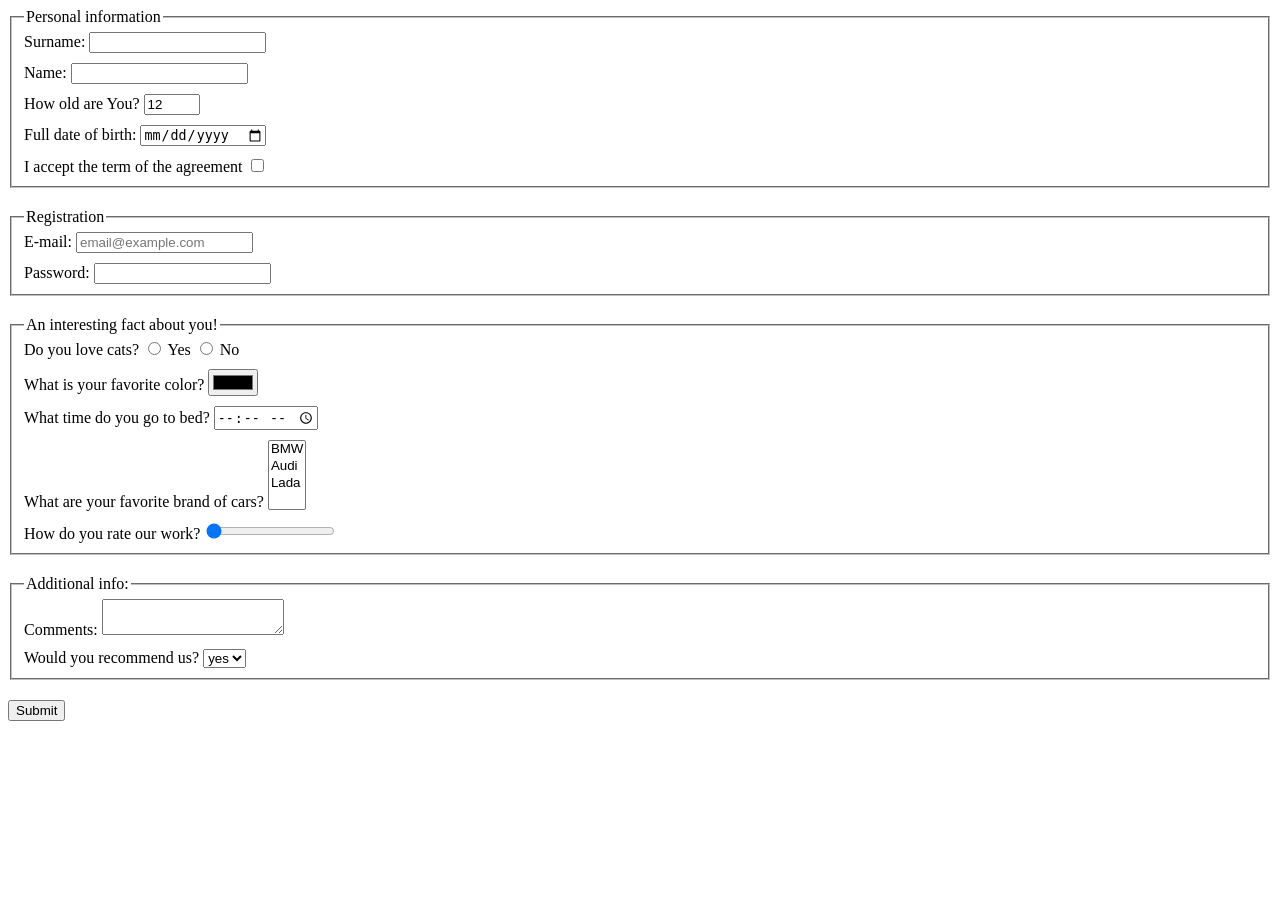
==== src/index.html @ 7690501f "Solution" ====
<!doctype html>
<html lang="en">

  <head>
    <meta charset="UTF-8">
    <meta name="viewport"
      content="width=device-width, user-scalable=no, initial-scale=1.0, maximum-scale=1.0, minimum-scale=1.0">
    <meta http-equiv="X-UA-Compatible" content="ie=edge">
    <title>HTML Form</title>
    <link rel="stylesheet" href="./style.css">
  </head>

  <body>
    <form action="https://mate-academy-form-lesson.herokuapp.com/create-application" method="post">
      <fieldset>
        <legend>Personal information</legend>
        <div>
          <label for="surname">Surname:</label>
          <input type="text" id="surname"
          required>
        </div>
        <div>
          <label for="name">Name:</label>
          <input type="text" id="name"
          required>
        </div>
        <div>
          <label for="age">How old are You?</label>
          <input type="number" id="age"
          value="12" min="0"
          max="100">
        </div>
        <div>
          <label for="birthdate">Full date of birth:</label>
          <input type="date" id="birthdate">
        </div>
        <div>
          <label for="accept">I accept the term of the agreement</label>
          <input type="checkbox" id="accept">
        </div>
      </fieldset>

      <fieldset>
        <legend>Registration</legend>
        <div>
          <label for="email">E-mail:</label>
          <input type="email" id="email"
          placeholder="email@example.com" required>
        </div>
        <div>
          <label for="password">Password:</label>
          <input type="password" id="password"
          minlength="7" maxlength="16"
        required>
        </div>
      </fieldset>

      <fieldset>
        <legend>An interesting fact about you!</legend>
        <div>
          Do you love cats?
          <input type="radio" id="yes"
          name="cats">
          <label for="yes">Yes</label>
          <input type="radio" id="no"
          name="cats">
          <label for="no">No</label>
        </div>
        <div>
          <label for="color">What is your favorite color?</label>
          <input type="color" id="color">
        </div>
        <div>
          <label for="bedtime">What time do you go to bed?</label>
          <input type="time" id="bedtime">
        </div>
        <div>
          <label for="car">What are your favorite brand of cars?</label>
          <select name="car" id="car"
            multiple>
            <option value="bmw">BMW</option>
            <option value="audi">Audi</option>
            <option value="lada">Lada</option>
          </select>
        </div>
        <div>
          <label for="work">How do you rate our work?</label>
          <input type="range" id="work"
          value="0">
        </div>
      </fieldset>

      <fieldset>
        <legend>Additional info:</legend>
        <div>
          <label for="comment">Comments:</label>
          <textarea id="comment"></textarea>
        </div>
        <div>
          <label for="recomendation">Would you recommend us?</label>
          <select name="recomendation" id="recomendation">
            <option value="yes">yes</option>
            <option value="no">no</option>
          </select>
        </div>
      </fieldset>
      <button type="submit" onsubmit="onSubmit()">Submit</button>
    </form>
    <script type="text/javascript" src="./main.js"></script>
  </body>
</html>
---- src/style.css ----
div {
  
  margin-bottom: 10px;
}

fieldset {
  padding-bottom: 0;
  margin-bottom: 20px;
}
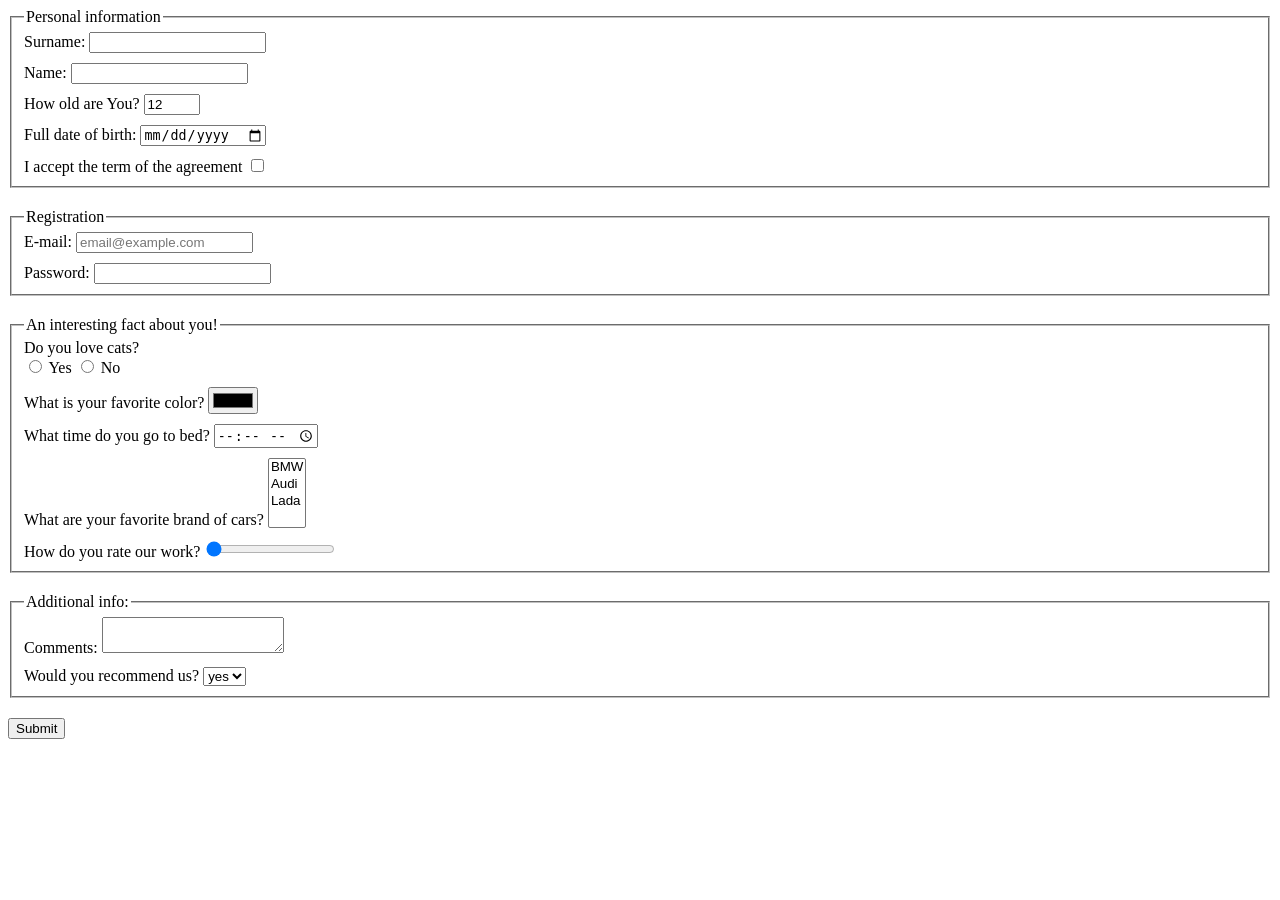
==== commit dc3c0b03: "Formatted style" ====
--- a/src/index.html
+++ b/src/index.html
@@ -3,7 +3,8 @@
 
   <head>
     <meta charset="UTF-8">
-    <meta name="viewport"
+    <meta
+      name="viewport"
       content="width=device-width, user-scalable=no, initial-scale=1.0, maximum-scale=1.0, minimum-scale=1.0">
     <meta http-equiv="X-UA-Compatible" content="ie=edge">
     <title>HTML Form</title>
@@ -12,91 +13,121 @@
 
   <body>
     <form action="https://mate-academy-form-lesson.herokuapp.com/create-application" method="post">
-      <fieldset>
+      <fieldset class="info_block">
         <legend>Personal information</legend>
-        <div>
+        <div class="question">
           <label for="surname">Surname:</label>
-          <input type="text" id="surname"
-          required>
+          <input
+            type="text"
+            id="surname"
+            required
+          >
         </div>
-        <div>
+        <div class="question">
           <label for="name">Name:</label>
-          <input type="text" id="name"
-          required>
+          <input
+            type="text"
+            id="name"
+            required
+          >
         </div>
-        <div>
+        <div class="question">
           <label for="age">How old are You?</label>
-          <input type="number" id="age"
-          value="12" min="0"
-          max="100">
+          <input
+            type="number"
+            id="age"
+            value="12"
+            min="0"
+            max="100"
+          >
         </div>
-        <div>
+        <div class="question">
           <label for="birthdate">Full date of birth:</label>
           <input type="date" id="birthdate">
         </div>
-        <div>
+        <div class="question">
           <label for="accept">I accept the term of the agreement</label>
           <input type="checkbox" id="accept">
         </div>
       </fieldset>
 
-      <fieldset>
+      <fieldset class="info_block">
         <legend>Registration</legend>
-        <div>
+        <div class="question">
           <label for="email">E-mail:</label>
-          <input type="email" id="email"
-          placeholder="email@example.com" required>
+          <input
+            type="email"
+            id="email"
+            placeholder="email@example.com"
+            required
+          >
         </div>
-        <div>
+        <div class="question">
           <label for="password">Password:</label>
-          <input type="password" id="password"
-          minlength="7" maxlength="16"
-        required>
+          <input
+            type="password"
+            id="password"
+            minlength="7"
+            maxlength="16"
+            required
+          >
         </div>
       </fieldset>
 
-      <fieldset>
+      <fieldset class="info_block">
         <legend>An interesting fact about you!</legend>
-        <div>
-          Do you love cats?
-          <input type="radio" id="yes"
-          name="cats">
+        <div class="question">
+          <div>Do you love cats?</div>
+          <input
+            type="radio"
+            id="yes"
+            name="cats"
+          >
           <label for="yes">Yes</label>
-          <input type="radio" id="no"
-          name="cats">
+          <input
+            type="radio"
+            id="no"
+            name="cats"
+          >
           <label for="no">No</label>
         </div>
-        <div>
+        <div class="question">
           <label for="color">What is your favorite color?</label>
           <input type="color" id="color">
         </div>
-        <div>
+        <div class="question">
           <label for="bedtime">What time do you go to bed?</label>
           <input type="time" id="bedtime">
         </div>
-        <div>
+        <div class="question">
           <label for="car">What are your favorite brand of cars?</label>
-          <select name="car" id="car"
-            multiple>
+          <select
+            name="car"
+            id="car"
+            multiple
+          >
             <option value="bmw">BMW</option>
             <option value="audi">Audi</option>
             <option value="lada">Lada</option>
           </select>
         </div>
-        <div>
+        <div class="question">
           <label for="work">How do you rate our work?</label>
-          <input type="range" id="work"
-          value="0">
+          <input
+            type="range"
+            id="work"
+            value="0"
+          >
         </div>
       </fieldset>
 
-      <fieldset>
+      <fieldset class="info_block">
         <legend>Additional info:</legend>
-        <div>
+        <div class="question">
           <label for="comment">Comments:</label>
           <textarea id="comment"></textarea>
         </div>
-        <div>
+        <div class="question">
           <label for="recomendation">Would you recommend us?</label>
           <select name="recomendation" id="recomendation">
             <option value="yes">yes</option>
--- a/src/style.css
+++ b/src/style.css
@@ -1,9 +1,8 @@
-div {
-  
+.question {
   margin-bottom: 10px;
 }
 
-fieldset {
+.info_block {
   padding-bottom: 0;
   margin-bottom: 20px;
 }
